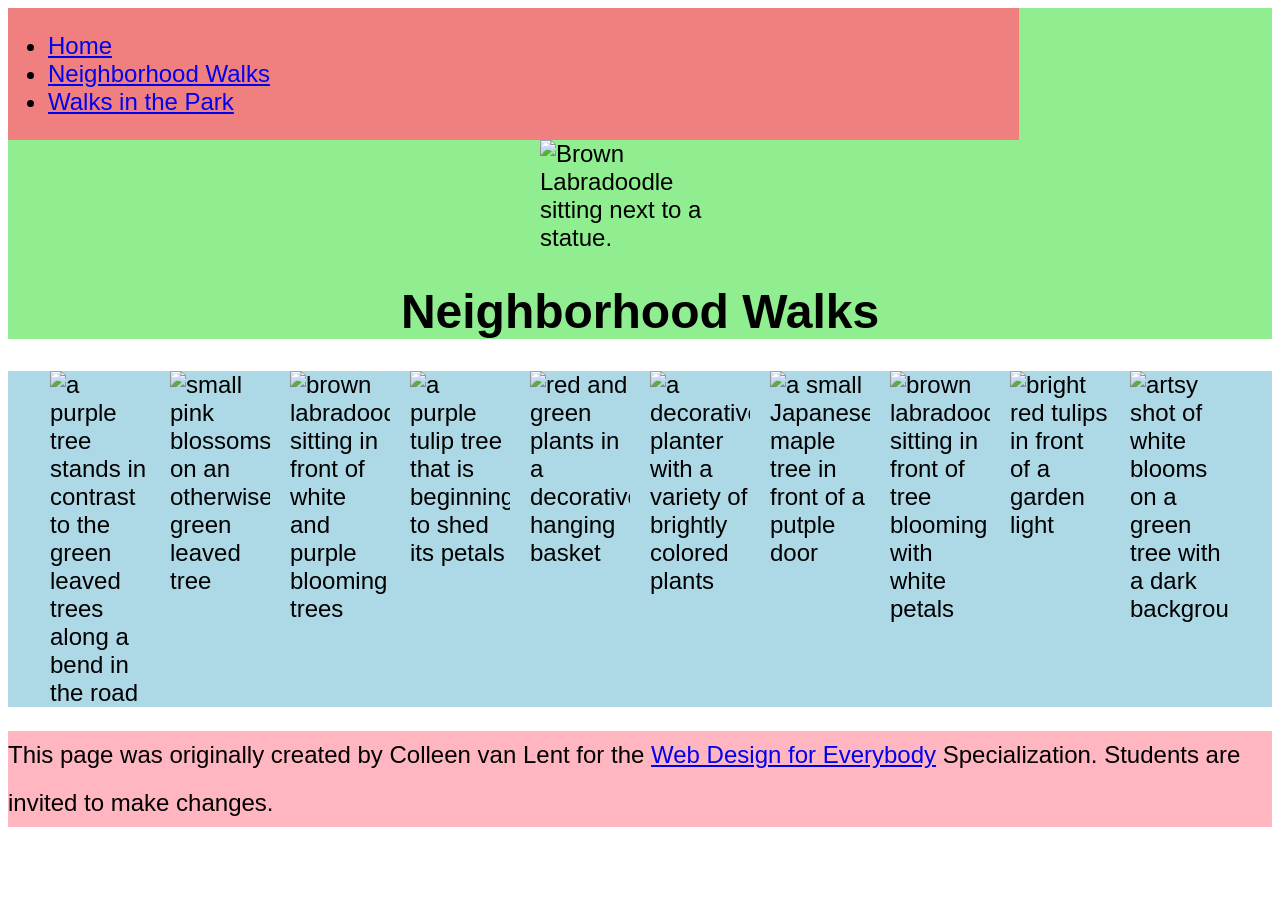
==== neighborhood.html @ be31b6d2 "initial commit" ====
<!DOCTYPE html>
<html lang="en">

<head>
  <meta charset="utf-8">
  <meta name="viewport" content="width=device-width">
  <title>Neighborhood Walk</title>
  <link rel="stylesheet" href="css/style.css">
</head>

<body>
  <header>
    <nav>
      <ul>
        <li><a href="index.html">Home</a></li>
        <li><a href="neighborhood.html">Neighborhood Walks</a></li>
        <li><a href="parks.html">Walks in the Park</a></li>
      </ul>
    </nav>
    <img src="images/BaconGallupPark.jpg" width="200" alt="Brown Labradoodle sitting next to a statue.">
    <h1>Neighborhood Walks</h1>
  </header>
  <main>
    <div class="flex">
      <img src="images/bend_in_the_road.png"
        alt="a purple tree stands in contrast to the green leaved trees along a bend in the road" width="100">
      <img src="images/pink_blossoms.png" alt="small pink blossoms on an otherwise green leaved tree" width="100">
      <img src="images/blooming_trees.png" alt="brown labradoodle sitting in front of white and purple blooming  trees"
        width="100">
      <img src="images/falling_petals.png" alt="a purple tulip tree that is beginning to shed its petals" width="100">
      <img src="images/hanging_plants.png" alt="red and green plants in a decorative hanging basket" width="100">
      <img src="images/potted_plants.png" alt="a decorative planter with a variety of brightly colored plants "
        width="100">
      <img src="images/red_maple.png" alt="a small Japanese maple tree in front of a putple door" width="100">
      <img src="images/tree_with_white_blooms.png"
        alt="brown labradoodle sitting in front of tree blooming with white petals" width="100">
      <img src="images/tulips.png" alt="bright red tulips in front of a garden light" width="100">
      <img src="images/white_buds_on_tree.png" alt="artsy shot of white blooms on a green tree with a dark background"
        width="100">
    </div>
  </main>
  <footer>
    <p>This page was originally created by Colleen van Lent for the <a
        href="https://www.coursera.org/specializations/web-design"> Web Design for Everybody</a> Specialization.
      Students are invited to make changes.</p>
  </footer>

</body>

</html>
---- css/style.css ----
body{
  font-family:'Segoe UI', Tahoma, Geneva, Verdana, sans-serif;
  font-size: 150%;
}

header {
  background-color: lightgreen;
}

nav {
  background-color: lightcoral;
  width: 80%;
  display: inline-block;
}

main {
  background-color: lightblue;
  font-size: meidum;
}

footer {
  background-color: lightpink;
}

/* li {
  display:  inline-block;
  width: fit-content;
  margin: 0 30px;
} */

h1 {
  text-align: center;
  font-family: 'Segoe UI', Tahoma, Geneva, Verdana, sans-serif;;
}

p {
  line-height: 2em;
}

ul {
  width: 100%;
}

header > img {
  display: block;
  margin: 0 auto;
}


.grid {
  display: grid;
  grid-template-columns: 40% 40%;
  row-gap: 10px;
  justify-content: center;
  align-items: center;
  gap: 20px
}

.grid > img {
  width: 100%;
  height: auto;
  display: block;
}

nav > img {
  width: 10%;
}

.flex {
  display: flex;
  flex-wrap: wrap;
  justify-content: center;
  gap: 20px;
  width: 100%;
}

.flex > * {
  flex-shrink: 0;
  flex-basis: 100px;
}
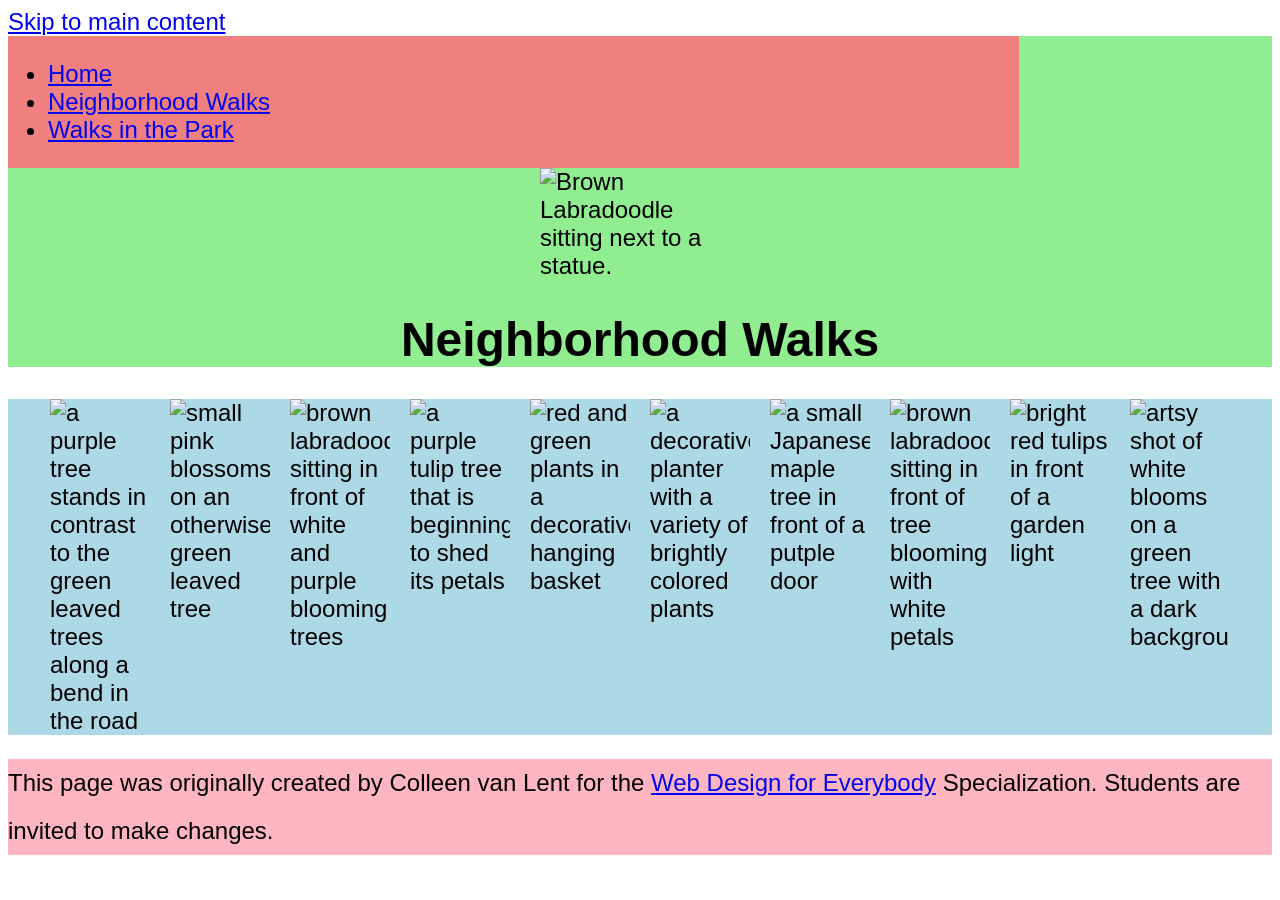
==== commit e90b9205: "add 2 anchor tag" ====
--- a/neighborhood.html
+++ b/neighborhood.html
@@ -9,6 +9,7 @@
 </head>
 
 <body>
+  <a href="#main-content">Skip to main content</a>
   <header>
     <nav>
       <ul>
@@ -20,7 +21,7 @@
     <img src="images/BaconGallupPark.jpg" width="200" alt="Brown Labradoodle sitting next to a statue.">
     <h1>Neighborhood Walks</h1>
   </header>
-  <main>
+  <main id="main-content">
     <div class="flex">
       <img src="images/bend_in_the_road.png"
         alt="a purple tree stands in contrast to the green leaved trees along a bend in the road" width="100">
